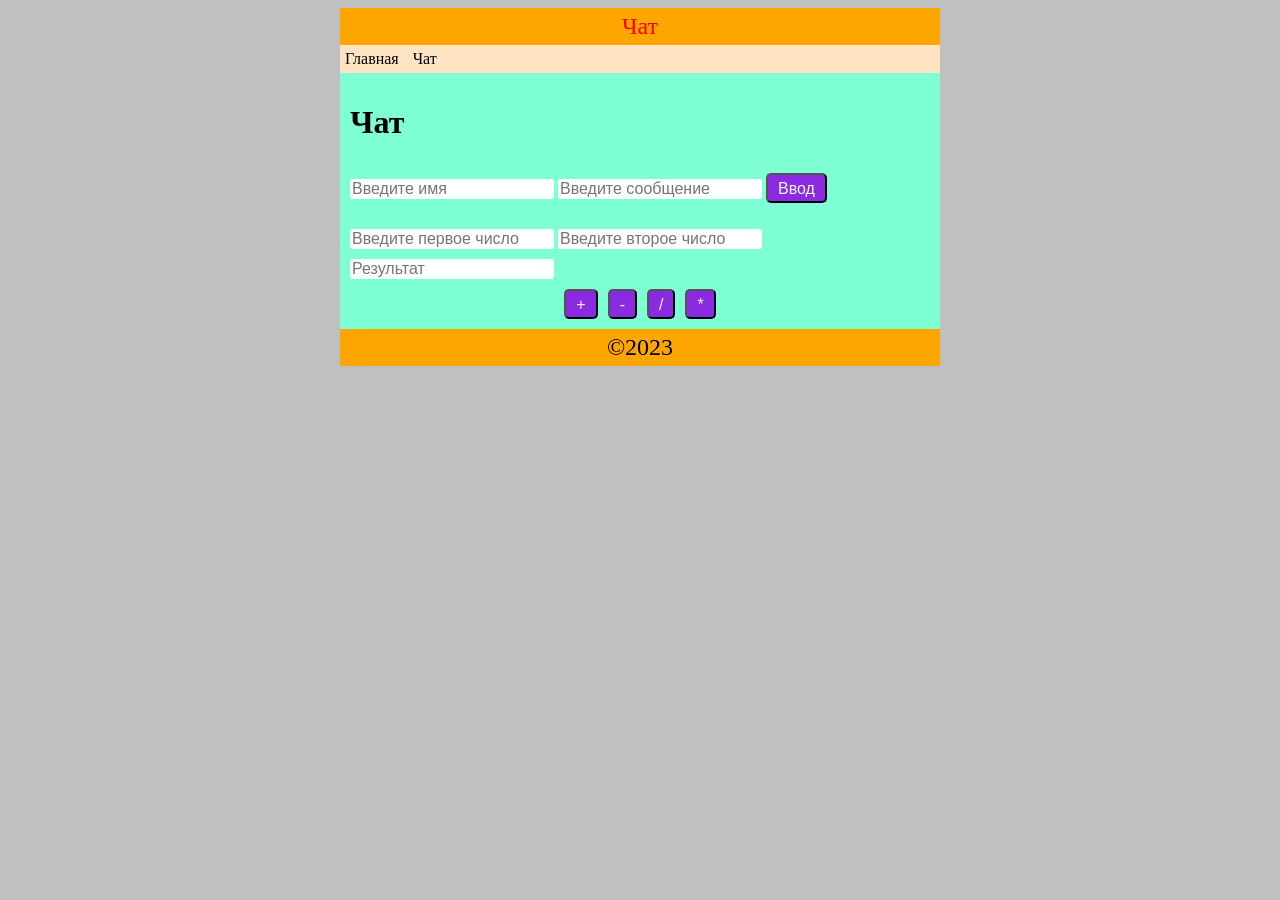
==== chat_calculator_HW3/chat.html @ 9e3cadd6 "error" ====
<!DOCTYPE html>
<html lang="ru">
  <head>
    <meta charset="UTF-8" />
    <title>Чат</title>
    <link rel="stylesheet" href="css/style.css" />
    <!-- <script src="./js/app.js" defer></script> -->
    <script src="./js/calc.js" defer></script>
  </head>
  <body>
    <div class="container">
      <header>Чат</header>
      <nav>
        <a href="index.html">Главная</a>
        <a href="chat.html">Чат</a>
      </nav>
      <main>
        <h1>Чат</h1>
        <input type="text" placeholder="Введите имя" id="name" />
        <input type="text" placeholder="Введите сообщение" id="message" />
        <button onclick="askName()" class="calc__btn-math">Ввод</button>
        <div class="message_box">
          <p id="result"></p>
          <p id="error"></p>
        </div>

        <input type="text" placeholder="Введите первое число" id="firstNum" />
        <input type="text" placeholder="Введите второе число" id="secondNum" />
        <input type="text" placeholder="Результат" id="resNum" />
        <div class="calc__btn">
          <button onclick="calc('+')" class="calc__btn-math">+</button>
          <button onclick="calc('-')" class="calc__btn-math">-</button>
          <button onclick="calc('/')" class="calc__btn-math">/</button>
          <button onclick="calc('*')" class="calc__btn-math">*</button>
        </div>
      </main>
      <footer>©2023</footer>
    </div>
  </body>
</html>
---- chat_calculator_HW3/css/style.css ----
body {
    background-color: silver;
}

.container {
    width: 600px;
    margin: 0 auto;
}

header,
footer {
    color: red;
    background: orange;
    padding: 5px;
    text-align: center;
    font-size: 24px;
}

a {
    text-decoration: none;
    color: black;
}

nav {
    background-color: bisque;
    padding: 5px 0;
}

nav a {
    padding: 5px;
    transition: 1s;
}

nav a:hover {
    background-color: blue;
    color: white;
}

main {
    background-color: aquamarine;
    padding: 10px;
}

input {
    margin-top: 10px;
    border-radius: 3px;
    border: none;
    font-size: 16px;
    gap:10px;

}
.calc__btn {
    display: flex;
    justify-content: center;
    gap:10px;

}

.calc__btn-math {
    height: 30px;
    width: auto;
    line-height: 50%;
    padding: 10px;
    color:aliceblue;
    font-size: 16px;
    background: blueviolet;
    margin-top: 10px;
    border-radius: 5px;
}


footer {
    color: black;
}

img {
    float: left;
    margin-right: 10px;
}

main div {
    display: flex;
}

main p {
    margin-top: 0;
}

#error {
    color: red;
}
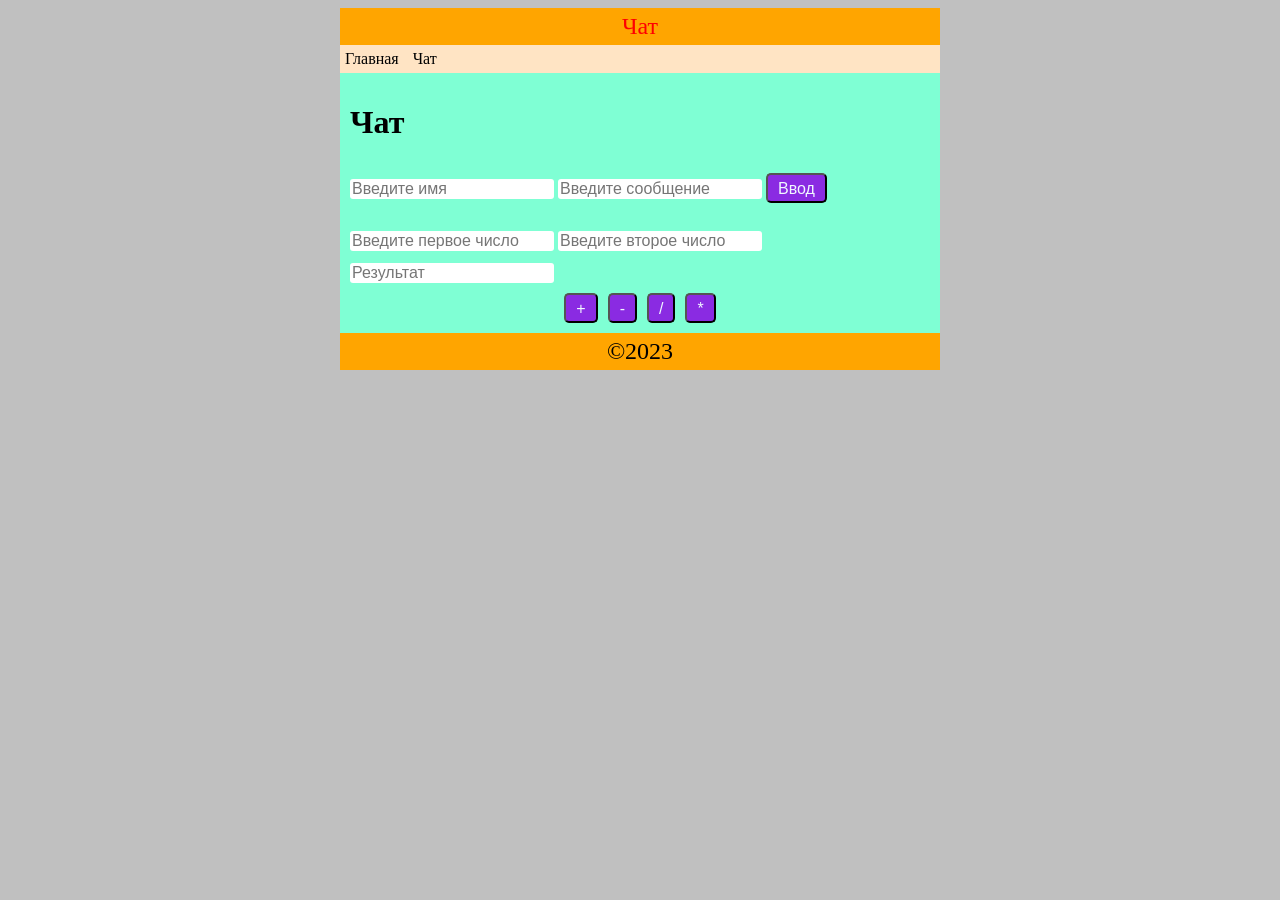
==== commit ce9329ad: "simple_calculator_chat" ====
--- a/chat_calculator_HW3/chat.html
+++ b/chat_calculator_HW3/chat.html
@@ -4,7 +4,6 @@
     <meta charset="UTF-8" />
     <title>Чат</title>
     <link rel="stylesheet" href="css/style.css" />
-    <!-- <script src="./js/app.js" defer></script> -->
     <script src="./js/calc.js" defer></script>
   </head>
   <body>
--- a/chat_calculator_HW3/css/style.css
+++ b/chat_calculator_HW3/css/style.css
@@ -42,7 +42,7 @@
 }
 
 input {
-    margin-top: 10px;
+    margin-top: 12px;
     border-radius: 3px;
     border: none;
     font-size: 16px;
